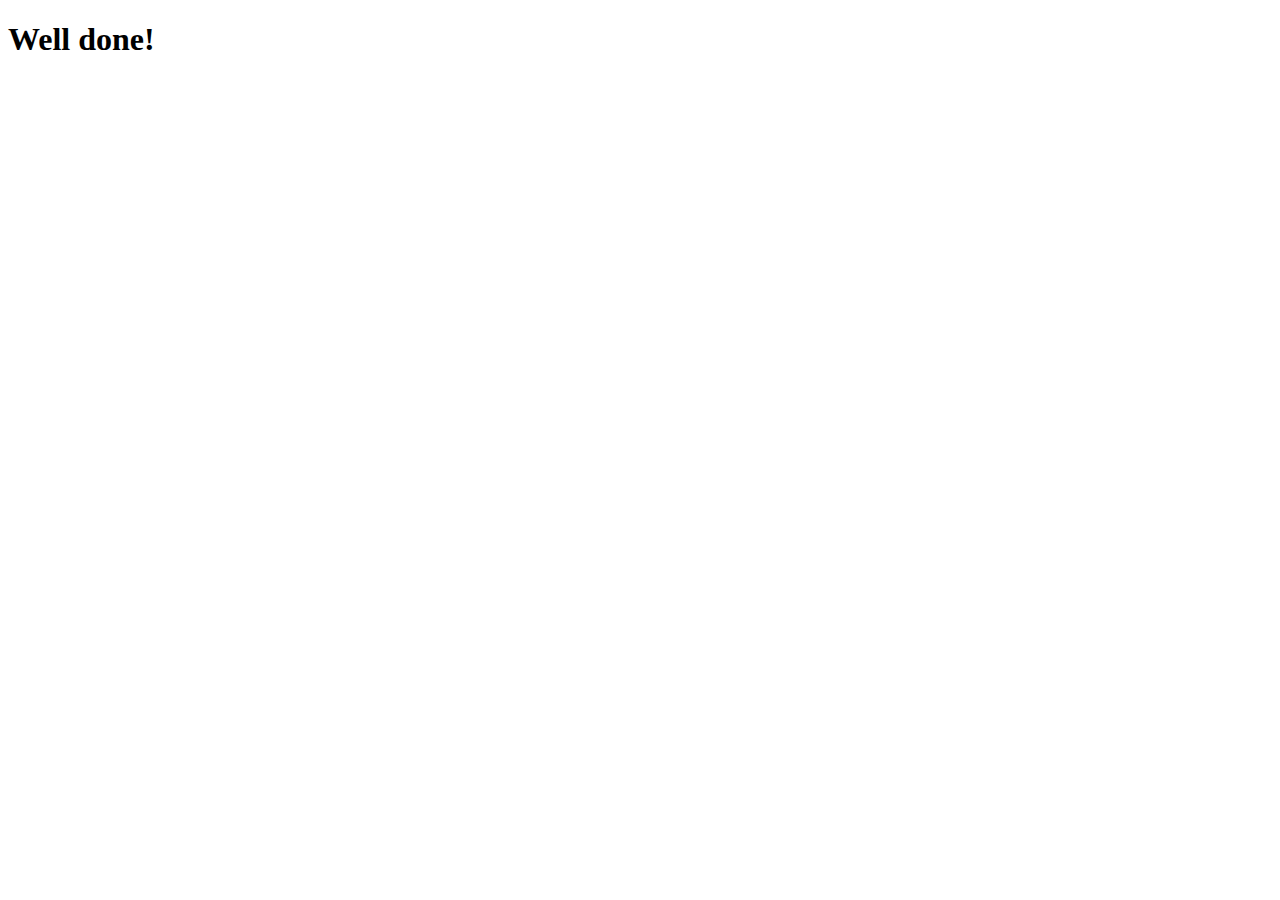
==== 0.html @ 77fcb459 "ce" ====
<!DOCTYPE html>
<html lang="en">
<head>
    <meta charset="UTF-8">
    <meta name="viewport" content="width=device-width, initial-scale=1.0">
    <title>Document</title>
    <script src="https://cdn.jsdelivr.net/npm/bootstrap@5.3.2/dist/js/bootstrap.bundle.min.js" integrity="sha384-C6RzsynM9kWDrMNeT87bh95OGNyZPhcTNXj1NW7RuBCsyN/o0jlpcV8Qyq46cDfL" crossorigin="anonymous"></script>
    <link href="https://cdn.jsdelivr.net/npm/bootstrap@5.3.2/dist/css/bootstrap.min.css" rel="stylesheet" integrity="sha384-T3c6CoIi6uLrA9TneNEoa7RxnatzjcDSCmG1MXxSR1GAsXEV/Dwwykc2MPK8M2HN" crossorigin="anonymous">
</head>
<body>
    <div class="alert alert-primary" role="alert">
        <h1 class="alert-heading">Well done!</h1>
      </div>
</body>
</html>
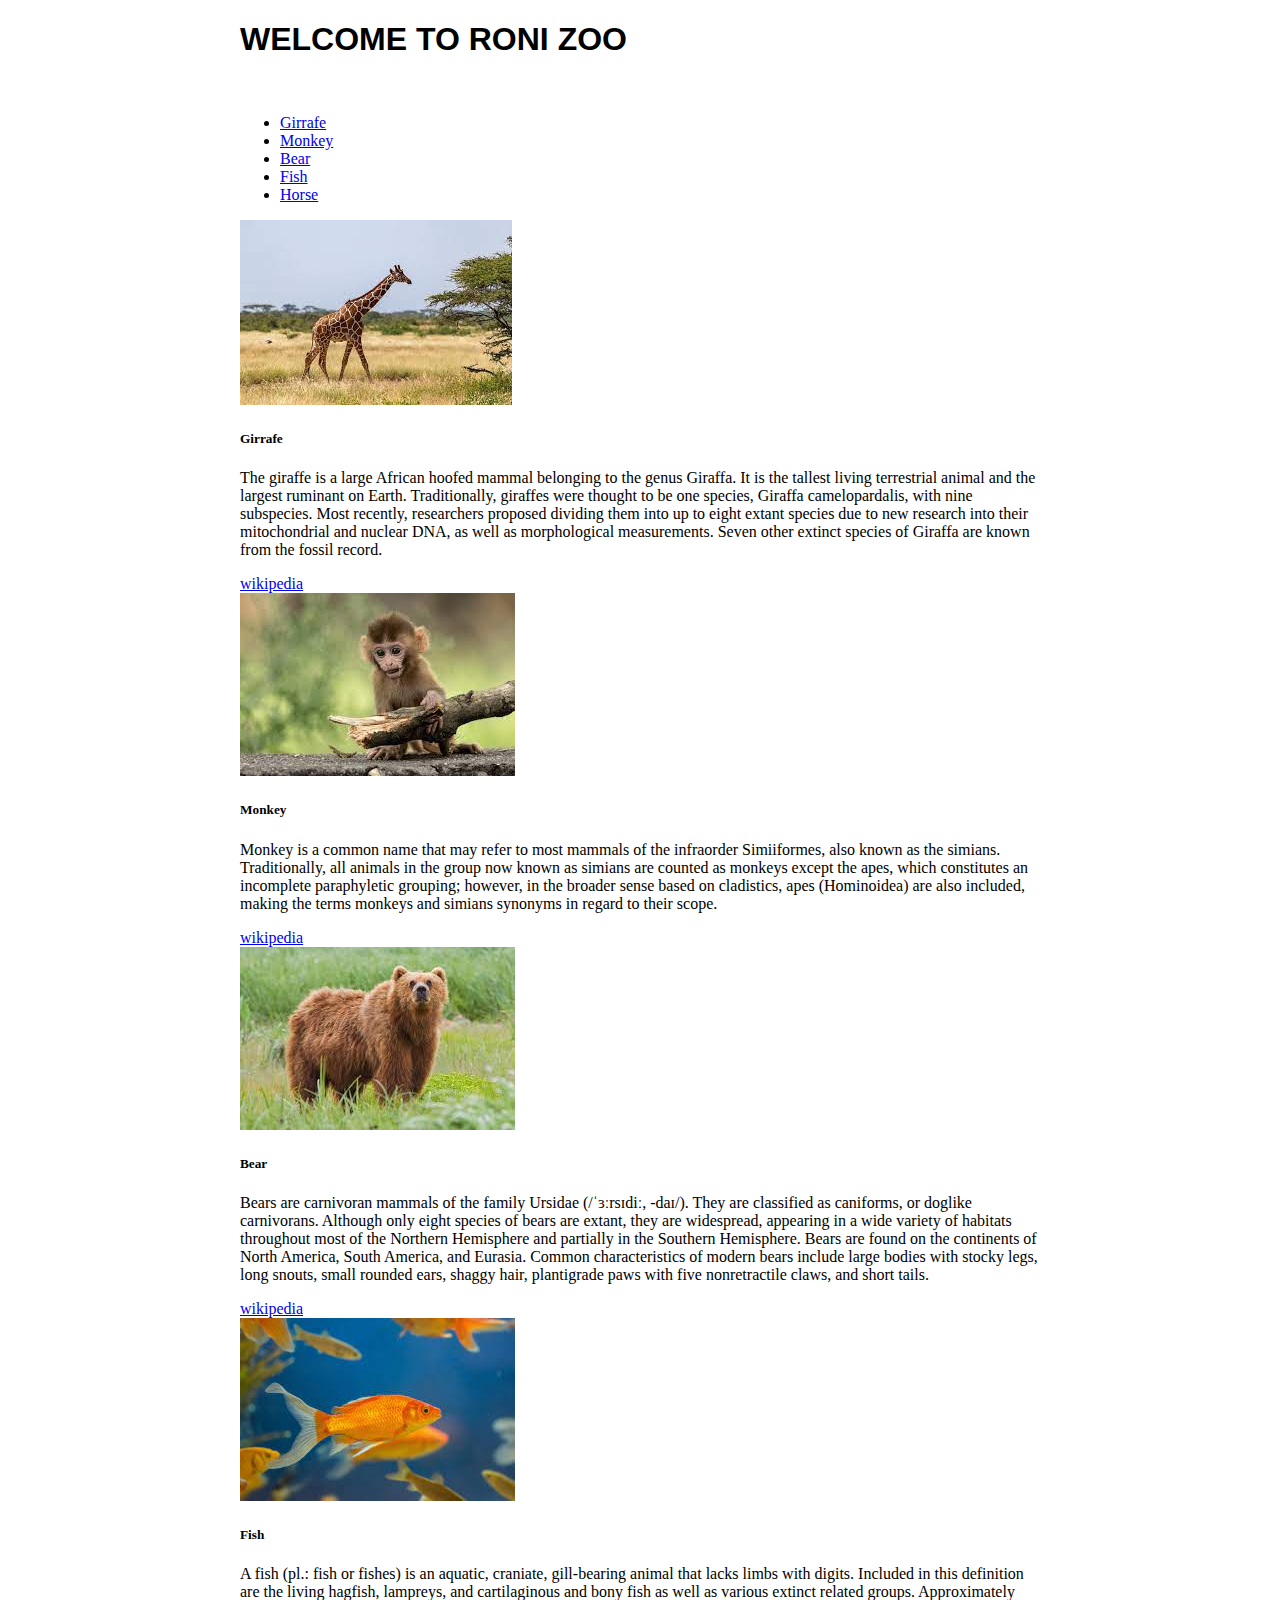
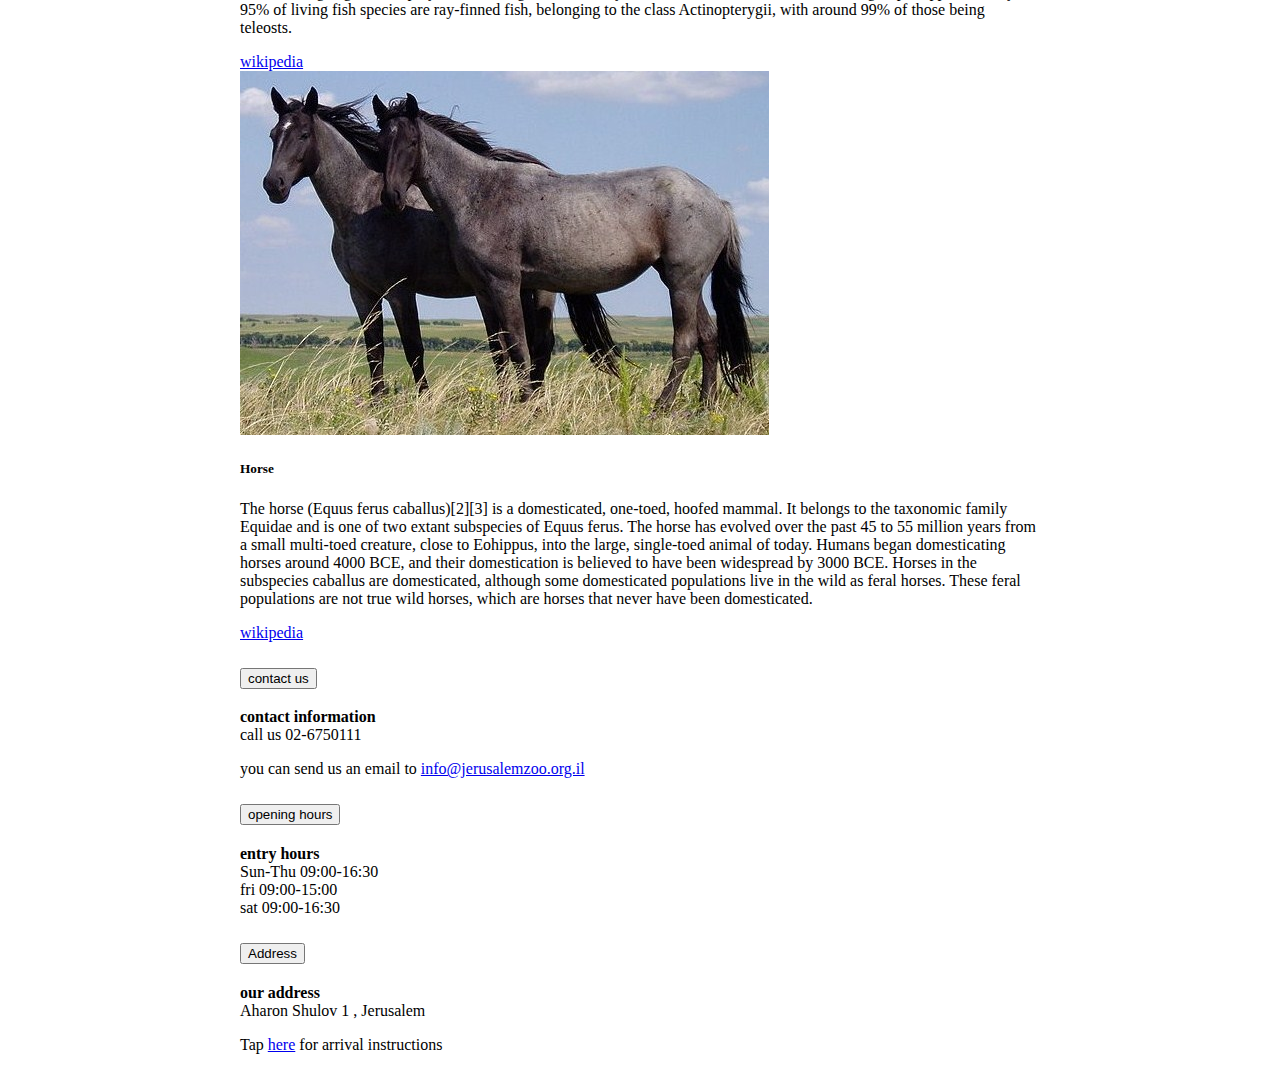
==== commit 783a1d0f: "add about page" ====
--- a/0.html
+++ b/0.html
@@ -1,15 +1,154 @@
 <!DOCTYPE html>
 <html lang="en">
 <head>
-    <meta charset="UTF-8">
-    <meta name="viewport" content="width=device-width, initial-scale=1.0">
-    <title>Document</title>
+    <link href="https://cdn.jsdelivr.net/npm/bootstrap@5.3.2/dist/css/bootstrap.min.css" rel="stylesheet" integrity="sha384-T3c6CoIi6uLrA9TneNEoa7RxnatzjcDSCmG1MXxSR1GAsXEV/Dwwykc2MPK8M2HN" crossorigin="anonymous">
     <script src="https://cdn.jsdelivr.net/npm/bootstrap@5.3.2/dist/js/bootstrap.bundle.min.js" integrity="sha384-C6RzsynM9kWDrMNeT87bh95OGNyZPhcTNXj1NW7RuBCsyN/o0jlpcV8Qyq46cDfL" crossorigin="anonymous"></script>
-    <link href="https://cdn.jsdelivr.net/npm/bootstrap@5.3.2/dist/css/bootstrap.min.css" rel="stylesheet" integrity="sha384-T3c6CoIi6uLrA9TneNEoa7RxnatzjcDSCmG1MXxSR1GAsXEV/Dwwykc2MPK8M2HN" crossorigin="anonymous">
+    <style>
+        /* Your non-responsive styles go here */
+
+        .responsive {
+            width: 100%;
+            max-width: 800px; /* Adjust the maximum width as needed */
+            margin: 0 auto; /* Center the element horizontally */
+        }
+
+        /* Media query for screens smaller than 600px */
+        @media (max-width: 600px) {
+            .responsive {
+                max-width: 100%; /* Adjust for smaller screens */
+            }
+        }
+    </style>
 </head>
 <body>
-    <div class="alert alert-primary" role="alert">
-        <h1 class="alert-heading">Well done!</h1>
-      </div>
+    <div class="responsive">
+        <!-- Your content goes here -->
+        <meta name="viewport" content="width=device-width, initial-scale=1.0">
+ 
+        <div class="alert alert-primary" role="alert">
+            <h1 style="font-family: Impact, Haettenschweiler, 'Arial Narrow Bold', sans-serif;" class="alert-heading">WELCOME TO RONI ZOO</h1>
+            <br>
+        
+    </div>
+       
+        <!-- list of animals + links -->
+        <ul class="list-group">
+            <li><a class="list-group-item" href="#girrafe">Girrafe</a></li>
+            <li><a class="list-group-item" href="#monkey">Monkey</a></li>
+            <li><a class="list-group-item" href="#bear">Bear</a></li>
+            <li><a class="list-group-item" href="#fish">Fish</a></li>
+            <li><a class="list-group-item" href="#horse">Horse</a></li>
+        </ul>
+        <!-- girrafe -->
+        <div class="card" style="width: 50rem;" id="girrafe">
+            <img src="giraffe.jpg" class="card-img-top" alt="...">
+            <div class="card-body">
+                <h5 class="card-title">Girrafe</h5>
+                <p class="card-text">The giraffe is a large African hoofed mammal belonging to the genus Giraffa. It is the
+                    tallest living terrestrial animal and the largest ruminant on Earth. Traditionally, giraffes were
+                    thought to be one species, Giraffa camelopardalis, with nine subspecies. Most recently, researchers
+                    proposed dividing them into up to eight extant species due to new research into their mitochondrial and
+                    nuclear DNA, as well as morphological measurements. Seven other extinct species of Giraffa are known
+                    from the fossil record.</p>
+                <a href="https://en.wikipedia.org/wiki/Giraffe" class="btn btn-primary">wikipedia</a>
+            </div>
+        </div>
+            <!-- monkey -->
+            <div class="card" style="width: 50rem;" id="monkey">
+                <img src="mon.jpg" class="card-img-top" alt="...">
+                <div class="card-body">
+                    <h5 class="card-title">Monkey</h5>
+                    <p class="card-text">Monkey is a common name that may refer to most mammals of the infraorder Simiiformes, also known as the simians. Traditionally, all animals in the group now known as simians are counted as monkeys except the apes, which constitutes an incomplete paraphyletic grouping; however, in the broader sense based on cladistics, apes (Hominoidea) are also included, making the terms monkeys and simians synonyms in regard to their scope.</p>
+                    <a href="https://en.wikipedia.org/wiki/Monkey" class="btn btn-primary">wikipedia</a>
+                </div>
+            </div>
+            <!-- bear -->
+            <div class="card" style="width: 50rem;" id="bear">
+                <img src="bear.jpg" class="card-img-top" alt="...">
+                <div class="card-body">
+                    <h5 class="card-title">Bear</h5>
+                    <p class="card-text">Bears are carnivoran mammals of the family Ursidae (/ˈɜːrsɪdiː, -daɪ/). They are classified as caniforms, or doglike carnivorans. Although only eight species of bears are extant, they are widespread, appearing in a wide variety of habitats throughout most of the Northern Hemisphere and partially in the Southern Hemisphere. Bears are found on the continents of North America, South America, and Eurasia. Common characteristics of modern bears include large bodies with stocky legs, long snouts, small rounded ears, shaggy hair, plantigrade paws with five nonretractile claws, and short tails.</p>
+                    <a href="https://en.wikipedia.org/wiki/Bear" class="btn btn-primary">wikipedia</a>
+                </div>
+            </div>
+            <!-- fish -->
+            <div class="card" style="width: 50rem;" id="fish">
+                <img src="fish.jpg" class="card-img-top" alt="...">
+                <div class="card-body">
+                    <h5 class="card-title">Fish</h5>
+                    <p class="card-text">A fish (pl.: fish or fishes) is an aquatic, craniate, gill-bearing animal that lacks limbs with digits. Included in this definition are the living hagfish, lampreys, and cartilaginous and bony fish as well as various extinct related groups. Approximately 95% of living fish species are ray-finned fish, belonging to the class Actinopterygii, with around 99% of those being teleosts.</p>
+                    <a href="https://en.wikipedia.org/wiki/Fish" class="btn btn-primary">wikipedia</a>
+                </div>
+            </div>
+            <!-- horse -->
+            <div class="card" style="width: 50rem;" id="horse">
+                <img src="horse.jpg" class="card-img-top" alt="...">
+                <div class="card-body">
+                    <h5 class="card-title">Horse</h5>
+                    <p class="card-text">The horse (Equus ferus caballus)[2][3] is a domesticated, one-toed, hoofed mammal. It belongs to the taxonomic family Equidae and is one of two extant subspecies of Equus ferus. The horse has evolved over the past 45 to 55 million years from a small multi-toed creature, close to Eohippus, into the large, single-toed animal of today. Humans began domesticating horses around 4000 BCE, and their domestication is believed to have been widespread by 3000 BCE. Horses in the subspecies caballus are domesticated, although some domesticated populations live in the wild as feral horses. These feral populations are not true wild horses, which are horses that never have been domesticated. </p>
+                    <a href="https://en.wikipedia.org/wiki/Horse" class="btn btn-primary">wikipedia</a>
+                </div>
+            </div>
+            <!-- class 2 call us -->
+            <span class="placeholder col-12 bg-primary"></span>
+            <div class="accordion" id="accordionPanelsStayOpenExample">
+                <div class="accordion-item">
+                    <h2 class="accordion-header">
+                        <button class="accordion-button" type="button" data-bs-toggle="collapse"
+                            data-bs-target="#panelsStayOpen-collapseOne" aria-expanded="true"
+                            aria-controls="panelsStayOpen-collapseOne">
+                            contact us
+                        </button>
+                    </h2>
+                    <div id="panelsStayOpen-collapseOne" class="accordion-collapse collapse show">
+                        <div class="accordion-body">
+                            <strong>contact information</strong>
+                            <br>
+                            <strong></strong>call us 02-6750111
+                            <br>
+                            <strong></strong> <p class="muted"> you can send us an email to <a href="mailto:info@jerusalemzoo.org.il" data-bs-toggle="tooltip" data-bs-title="Default tooltip">info@jerusalemzoo.org.il</a></p>
+                        </div>
+                    </div>
+                </div>
+                <div class="accordion-item">
+                    <h2 class="accordion-header">
+                        <button class="accordion-button collapsed" type="button" data-bs-toggle="collapse"
+                            data-bs-target="#panelsStayOpen-collapseTwo" aria-expanded="false"
+                            aria-controls="panelsStayOpen-collapseTwo">
+                            opening hours
+                        </button>
+                    </h2>
+                    <div id="panelsStayOpen-collapseTwo" class="accordion-collapse collapse">
+                        <div class="accordion-body">
+                            <strong>entry hours</strong>
+                            <br>
+                            <strong></strong>Sun-Thu 09:00-16:30
+                            <br>
+                            <strong></strong>fri 09:00-15:00
+                            <br>
+                            <strong></strong>sat 09:00-16:30
+                        </div>
+                    </div>
+                </div>
+                <div class="accordion-item">
+                    <h2 class="accordion-header">
+                        <button class="accordion-button collapsed" type="button" data-bs-toggle="collapse"
+                            data-bs-target="#panelsStayOpen-collapseThree" aria-expanded="false"
+                            aria-controls="panelsStayOpen-collapseThree">
+                            Address
+                        </button>
+                    </h2>
+                    <div id="panelsStayOpen-collapseThree" class="accordion-collapse collapse">
+                        <div class="accordion-body">
+                            <strong>our address</strong>
+                            <br>
+                            <strong></strong>Aharon Shulov 1 , Jerusalem
+                            <br>
+                            <strong></strong><p class="muted">Tap <a href="https://maps.app.goo.gl/F2zqZ1y1Fa9Sp45A7" data-bs-toggle="tooltip" data-bs-title="Default tooltip">here</a> for arrival instructions</p>
+                        </div>
+                    </div>
+                </div>
+            </div>
+    </div>
 </body>
 </html>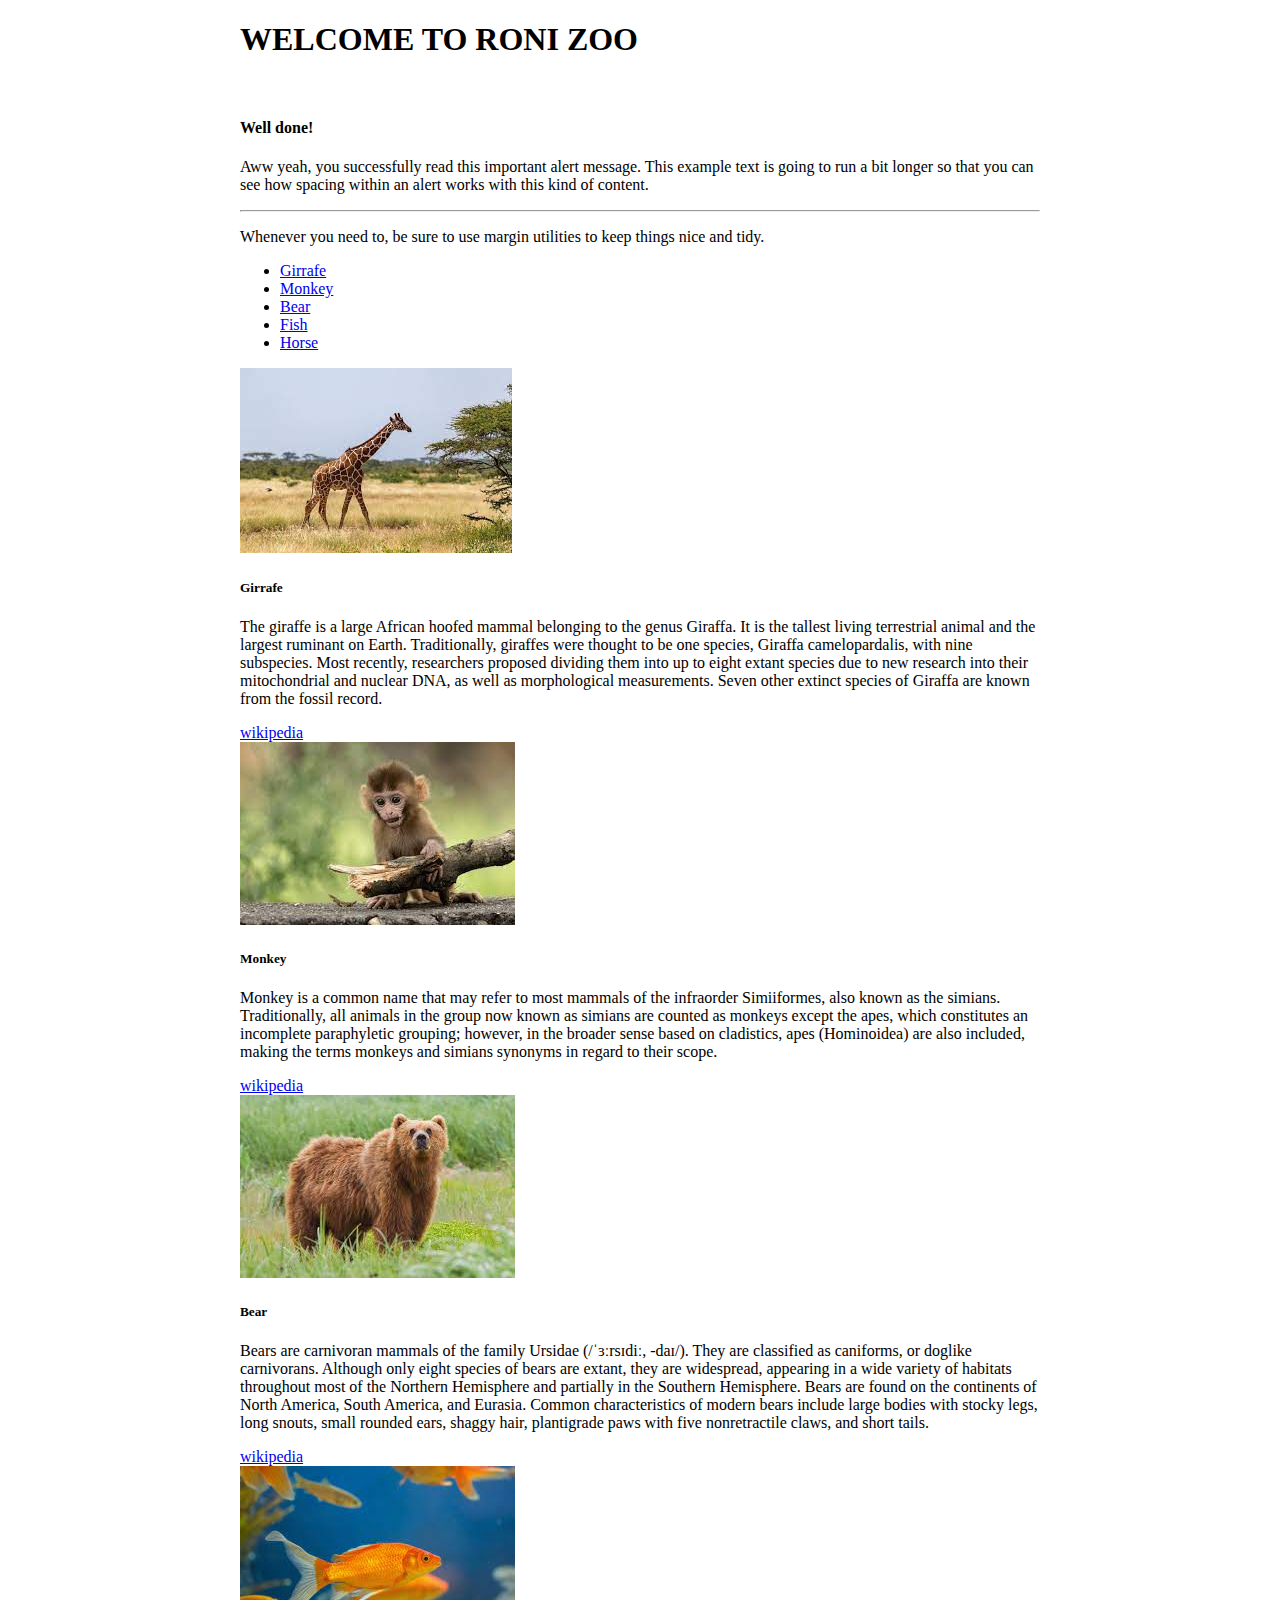
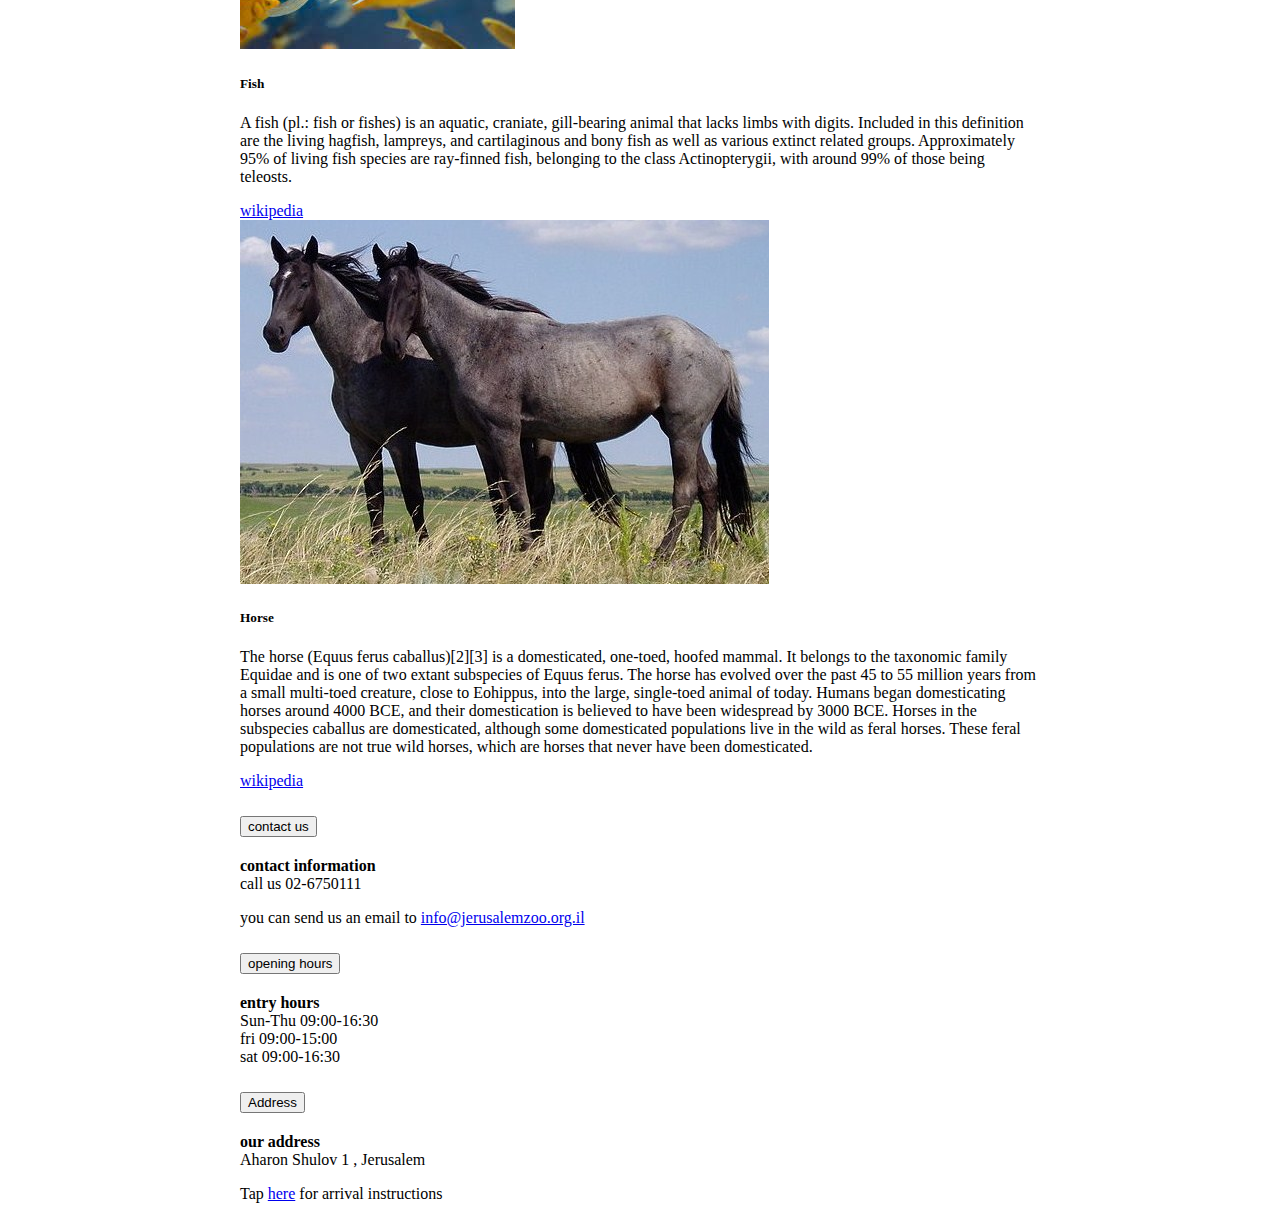
==== commit 22d31875: "add about page" ====
--- a/0.html
+++ b/0.html
@@ -1,36 +1,51 @@
 <!DOCTYPE html>
 <html lang="en">
+
 <head>
-    <link href="https://cdn.jsdelivr.net/npm/bootstrap@5.3.2/dist/css/bootstrap.min.css" rel="stylesheet" integrity="sha384-T3c6CoIi6uLrA9TneNEoa7RxnatzjcDSCmG1MXxSR1GAsXEV/Dwwykc2MPK8M2HN" crossorigin="anonymous">
-    <script src="https://cdn.jsdelivr.net/npm/bootstrap@5.3.2/dist/js/bootstrap.bundle.min.js" integrity="sha384-C6RzsynM9kWDrMNeT87bh95OGNyZPhcTNXj1NW7RuBCsyN/o0jlpcV8Qyq46cDfL" crossorigin="anonymous"></script>
+    <link href="https://cdn.jsdelivr.net/npm/bootstrap@5.3.2/dist/css/bootstrap.min.css" rel="stylesheet"
+        integrity="sha384-T3c6CoIi6uLrA9TneNEoa7RxnatzjcDSCmG1MXxSR1GAsXEV/Dwwykc2MPK8M2HN" crossorigin="anonymous">
+    <script src="https://cdn.jsdelivr.net/npm/bootstrap@5.3.2/dist/js/bootstrap.bundle.min.js"
+        integrity="sha384-C6RzsynM9kWDrMNeT87bh95OGNyZPhcTNXj1NW7RuBCsyN/o0jlpcV8Qyq46cDfL"
+        crossorigin="anonymous"></script>
     <style>
         /* Your non-responsive styles go here */
 
         .responsive {
             width: 100%;
-            max-width: 800px; /* Adjust the maximum width as needed */
-            margin: 0 auto; /* Center the element horizontally */
+            max-width: 800px;
+            /* Adjust the maximum width as needed */
+            margin: 0 auto;
+            /* Center the element horizontally */
         }
 
         /* Media query for screens smaller than 600px */
         @media (max-width: 600px) {
             .responsive {
-                max-width: 100%; /* Adjust for smaller screens */
+                max-width: 100%;
+                /* Adjust for smaller screens */
             }
         }
     </style>
 </head>
+
 <body>
     <div class="responsive">
         <!-- Your content goes here -->
         <meta name="viewport" content="width=device-width, initial-scale=1.0">
- 
+<!-- width -->
         <div class="alert alert-primary" role="alert">
-            <h1 style="font-family: Impact, Haettenschweiler, 'Arial Narrow Bold', sans-serif;" class="alert-heading">WELCOME TO RONI ZOO</h1>
+            <h1 style="font-family: Impact, Haettenschweiler, width: 200; 'Arial Narrow Bold', sans-serif;" class="alert-heading">
+                WELCOME TO RONI ZOO</h1>
             <br>
-        
-    </div>
-       
+
+        </div>
+        <div class="alert alert-success" role="alert">
+            <h4 class="alert-heading">Well done!</h4>
+            <p>Aww yeah, you successfully read this important alert message. This example text is going to run a bit
+                longer so that you can see how spacing within an alert works with this kind of content.</p>
+            <hr>
+            <p class="mb-0">Whenever you need to, be sure to use margin utilities to keep things nice and tidy.</p>
+        </div>
         <!-- list of animals + links -->
         <ul class="list-group">
             <li><a class="list-group-item" href="#girrafe">Girrafe</a></li>
@@ -44,111 +59,141 @@
             <img src="giraffe.jpg" class="card-img-top" alt="...">
             <div class="card-body">
                 <h5 class="card-title">Girrafe</h5>
-                <p class="card-text">The giraffe is a large African hoofed mammal belonging to the genus Giraffa. It is the
+                <p class="card-text">The giraffe is a large African hoofed mammal belonging to the genus Giraffa. It is
+                    the
                     tallest living terrestrial animal and the largest ruminant on Earth. Traditionally, giraffes were
                     thought to be one species, Giraffa camelopardalis, with nine subspecies. Most recently, researchers
-                    proposed dividing them into up to eight extant species due to new research into their mitochondrial and
+                    proposed dividing them into up to eight extant species due to new research into their mitochondrial
+                    and
                     nuclear DNA, as well as morphological measurements. Seven other extinct species of Giraffa are known
                     from the fossil record.</p>
                 <a href="https://en.wikipedia.org/wiki/Giraffe" class="btn btn-primary">wikipedia</a>
             </div>
         </div>
-            <!-- monkey -->
-            <div class="card" style="width: 50rem;" id="monkey">
-                <img src="mon.jpg" class="card-img-top" alt="...">
-                <div class="card-body">
-                    <h5 class="card-title">Monkey</h5>
-                    <p class="card-text">Monkey is a common name that may refer to most mammals of the infraorder Simiiformes, also known as the simians. Traditionally, all animals in the group now known as simians are counted as monkeys except the apes, which constitutes an incomplete paraphyletic grouping; however, in the broader sense based on cladistics, apes (Hominoidea) are also included, making the terms monkeys and simians synonyms in regard to their scope.</p>
-                    <a href="https://en.wikipedia.org/wiki/Monkey" class="btn btn-primary">wikipedia</a>
-                </div>
+        <!-- monkey -->
+        <div class="card" style="width: 50rem;" id="monkey">
+            <img src="mon.jpg" class="card-img-top" alt="...">
+            <div class="card-body">
+                <h5 class="card-title">Monkey</h5>
+                <p class="card-text">Monkey is a common name that may refer to most mammals of the infraorder
+                    Simiiformes, also known as the simians. Traditionally, all animals in the group now known as simians
+                    are counted as monkeys except the apes, which constitutes an incomplete paraphyletic grouping;
+                    however, in the broader sense based on cladistics, apes (Hominoidea) are also included, making the
+                    terms monkeys and simians synonyms in regard to their scope.</p>
+                <a href="https://en.wikipedia.org/wiki/Monkey" class="btn btn-primary">wikipedia</a>
             </div>
-            <!-- bear -->
-            <div class="card" style="width: 50rem;" id="bear">
-                <img src="bear.jpg" class="card-img-top" alt="...">
-                <div class="card-body">
-                    <h5 class="card-title">Bear</h5>
-                    <p class="card-text">Bears are carnivoran mammals of the family Ursidae (/ˈɜːrsɪdiː, -daɪ/). They are classified as caniforms, or doglike carnivorans. Although only eight species of bears are extant, they are widespread, appearing in a wide variety of habitats throughout most of the Northern Hemisphere and partially in the Southern Hemisphere. Bears are found on the continents of North America, South America, and Eurasia. Common characteristics of modern bears include large bodies with stocky legs, long snouts, small rounded ears, shaggy hair, plantigrade paws with five nonretractile claws, and short tails.</p>
-                    <a href="https://en.wikipedia.org/wiki/Bear" class="btn btn-primary">wikipedia</a>
-                </div>
+        </div>
+        <!-- bear -->
+        <div class="card" style="width: 50rem;" id="bear">
+            <img src="bear.jpg" class="card-img-top" alt="...">
+            <div class="card-body">
+                <h5 class="card-title">Bear</h5>
+                <p class="card-text">Bears are carnivoran mammals of the family Ursidae (/ˈɜːrsɪdiː, -daɪ/). They are
+                    classified as caniforms, or doglike carnivorans. Although only eight species of bears are extant,
+                    they are widespread, appearing in a wide variety of habitats throughout most of the Northern
+                    Hemisphere and partially in the Southern Hemisphere. Bears are found on the continents of North
+                    America, South America, and Eurasia. Common characteristics of modern bears include large bodies
+                    with stocky legs, long snouts, small rounded ears, shaggy hair, plantigrade paws with five
+                    nonretractile claws, and short tails.</p>
+                <a href="https://en.wikipedia.org/wiki/Bear" class="btn btn-primary">wikipedia</a>
             </div>
-            <!-- fish -->
-            <div class="card" style="width: 50rem;" id="fish">
-                <img src="fish.jpg" class="card-img-top" alt="...">
-                <div class="card-body">
-                    <h5 class="card-title">Fish</h5>
-                    <p class="card-text">A fish (pl.: fish or fishes) is an aquatic, craniate, gill-bearing animal that lacks limbs with digits. Included in this definition are the living hagfish, lampreys, and cartilaginous and bony fish as well as various extinct related groups. Approximately 95% of living fish species are ray-finned fish, belonging to the class Actinopterygii, with around 99% of those being teleosts.</p>
-                    <a href="https://en.wikipedia.org/wiki/Fish" class="btn btn-primary">wikipedia</a>
-                </div>
+        </div>
+        <!-- fish -->
+        <div class="card" style="width: 50rem;" id="fish">
+            <img src="fish.jpg" class="card-img-top" alt="...">
+            <div class="card-body">
+                <h5 class="card-title">Fish</h5>
+                <p class="card-text">A fish (pl.: fish or fishes) is an aquatic, craniate, gill-bearing animal that
+                    lacks limbs with digits. Included in this definition are the living hagfish, lampreys, and
+                    cartilaginous and bony fish as well as various extinct related groups. Approximately 95% of living
+                    fish species are ray-finned fish, belonging to the class Actinopterygii, with around 99% of those
+                    being teleosts.</p>
+                <a href="https://en.wikipedia.org/wiki/Fish" class="btn btn-primary">wikipedia</a>
             </div>
-            <!-- horse -->
-            <div class="card" style="width: 50rem;" id="horse">
-                <img src="horse.jpg" class="card-img-top" alt="...">
-                <div class="card-body">
-                    <h5 class="card-title">Horse</h5>
-                    <p class="card-text">The horse (Equus ferus caballus)[2][3] is a domesticated, one-toed, hoofed mammal. It belongs to the taxonomic family Equidae and is one of two extant subspecies of Equus ferus. The horse has evolved over the past 45 to 55 million years from a small multi-toed creature, close to Eohippus, into the large, single-toed animal of today. Humans began domesticating horses around 4000 BCE, and their domestication is believed to have been widespread by 3000 BCE. Horses in the subspecies caballus are domesticated, although some domesticated populations live in the wild as feral horses. These feral populations are not true wild horses, which are horses that never have been domesticated. </p>
-                    <a href="https://en.wikipedia.org/wiki/Horse" class="btn btn-primary">wikipedia</a>
-                </div>
+        </div>
+        <!-- horse -->
+        <div class="card" style="width: 50rem;" id="horse">
+            <img src="horse.jpg" class="card-img-top" alt="...">
+            <div class="card-body">
+                <h5 class="card-title">Horse</h5>
+                <p class="card-text">The horse (Equus ferus caballus)[2][3] is a domesticated, one-toed, hoofed mammal.
+                    It belongs to the taxonomic family Equidae and is one of two extant subspecies of Equus ferus. The
+                    horse has evolved over the past 45 to 55 million years from a small multi-toed creature, close to
+                    Eohippus, into the large, single-toed animal of today. Humans began domesticating horses around 4000
+                    BCE, and their domestication is believed to have been widespread by 3000 BCE. Horses in the
+                    subspecies caballus are domesticated, although some domesticated populations live in the wild as
+                    feral horses. These feral populations are not true wild horses, which are horses that never have
+                    been domesticated. </p>
+                <a href="https://en.wikipedia.org/wiki/Horse" class="btn btn-primary">wikipedia</a>
             </div>
-            <!-- class 2 call us -->
-            <span class="placeholder col-12 bg-primary"></span>
-            <div class="accordion" id="accordionPanelsStayOpenExample">
-                <div class="accordion-item">
-                    <h2 class="accordion-header">
-                        <button class="accordion-button" type="button" data-bs-toggle="collapse"
-                            data-bs-target="#panelsStayOpen-collapseOne" aria-expanded="true"
-                            aria-controls="panelsStayOpen-collapseOne">
-                            contact us
-                        </button>
-                    </h2>
-                    <div id="panelsStayOpen-collapseOne" class="accordion-collapse collapse show">
-                        <div class="accordion-body">
-                            <strong>contact information</strong>
-                            <br>
-                            <strong></strong>call us 02-6750111
-                            <br>
-                            <strong></strong> <p class="muted"> you can send us an email to <a href="mailto:info@jerusalemzoo.org.il" data-bs-toggle="tooltip" data-bs-title="Default tooltip">info@jerusalemzoo.org.il</a></p>
-                        </div>
-                    </div>
-                </div>
-                <div class="accordion-item">
-                    <h2 class="accordion-header">
-                        <button class="accordion-button collapsed" type="button" data-bs-toggle="collapse"
-                            data-bs-target="#panelsStayOpen-collapseTwo" aria-expanded="false"
-                            aria-controls="panelsStayOpen-collapseTwo">
-                            opening hours
-                        </button>
-                    </h2>
-                    <div id="panelsStayOpen-collapseTwo" class="accordion-collapse collapse">
-                        <div class="accordion-body">
-                            <strong>entry hours</strong>
-                            <br>
-                            <strong></strong>Sun-Thu 09:00-16:30
-                            <br>
-                            <strong></strong>fri 09:00-15:00
-                            <br>
-                            <strong></strong>sat 09:00-16:30
-                        </div>
-                    </div>
-                </div>
-                <div class="accordion-item">
-                    <h2 class="accordion-header">
-                        <button class="accordion-button collapsed" type="button" data-bs-toggle="collapse"
-                            data-bs-target="#panelsStayOpen-collapseThree" aria-expanded="false"
-                            aria-controls="panelsStayOpen-collapseThree">
-                            Address
-                        </button>
-                    </h2>
-                    <div id="panelsStayOpen-collapseThree" class="accordion-collapse collapse">
-                        <div class="accordion-body">
-                            <strong>our address</strong>
-                            <br>
-                            <strong></strong>Aharon Shulov 1 , Jerusalem
-                            <br>
-                            <strong></strong><p class="muted">Tap <a href="https://maps.app.goo.gl/F2zqZ1y1Fa9Sp45A7" data-bs-toggle="tooltip" data-bs-title="Default tooltip">here</a> for arrival instructions</p>
-                        </div>
+        </div>
+        <!-- class 2 call us -->
+        <span class="placeholder col-12 bg-primary"></span>
+        <div class="accordion" id="accordionPanelsStayOpenExample">
+            <div class="accordion-item">
+                <h2 class="accordion-header">
+                    <button class="accordion-button" type="button" data-bs-toggle="collapse"
+                        data-bs-target="#panelsStayOpen-collapseOne" aria-expanded="true"
+                        aria-controls="panelsStayOpen-collapseOne">
+                        contact us
+                    </button>
+                </h2>
+                <div id="panelsStayOpen-collapseOne" class="accordion-collapse collapse show">
+                    <div class="accordion-body">
+                        <strong>contact information</strong>
+                        <br>
+                        <strong></strong>call us 02-6750111
+                        <br>
+                        <strong></strong>
+                        <p class="muted"> you can send us an email to <a href="mailto:info@jerusalemzoo.org.il"
+                                data-bs-toggle="tooltip" data-bs-title="Default tooltip">info@jerusalemzoo.org.il</a>
+                        </p>
                     </div>
                 </div>
             </div>
+            <div class="accordion-item">
+                <h2 class="accordion-header">
+                    <button class="accordion-button collapsed" type="button" data-bs-toggle="collapse"
+                        data-bs-target="#panelsStayOpen-collapseTwo" aria-expanded="false"
+                        aria-controls="panelsStayOpen-collapseTwo">
+                        opening hours
+                    </button>
+                </h2>
+                <div id="panelsStayOpen-collapseTwo" class="accordion-collapse collapse">
+                    <div class="accordion-body">
+                        <strong>entry hours</strong>
+                        <br>
+                        <strong></strong>Sun-Thu 09:00-16:30
+                        <br>
+                        <strong></strong>fri 09:00-15:00
+                        <br>
+                        <strong></strong>sat 09:00-16:30
+                    </div>
+                </div>
+            </div>
+            <div class="accordion-item">
+                <h2 class="accordion-header">
+                    <button class="accordion-button collapsed" type="button" data-bs-toggle="collapse"
+                        data-bs-target="#panelsStayOpen-collapseThree" aria-expanded="false"
+                        aria-controls="panelsStayOpen-collapseThree">
+                        Address
+                    </button>
+                </h2>
+                <div id="panelsStayOpen-collapseThree" class="accordion-collapse collapse">
+                    <div class="accordion-body">
+                        <strong>our address</strong>
+                        <br>
+                        <strong></strong>Aharon Shulov 1 , Jerusalem
+                        <br>
+                        <strong></strong>
+                        <p class="muted">Tap <a href="https://maps.app.goo.gl/F2zqZ1y1Fa9Sp45A7"
+                                data-bs-toggle="tooltip" data-bs-title="Default tooltip">here</a> for arrival
+                            instructions</p>
+                    </div>
+                </div>
+            </div>
+        </div>
     </div>
 </body>
+
 </html>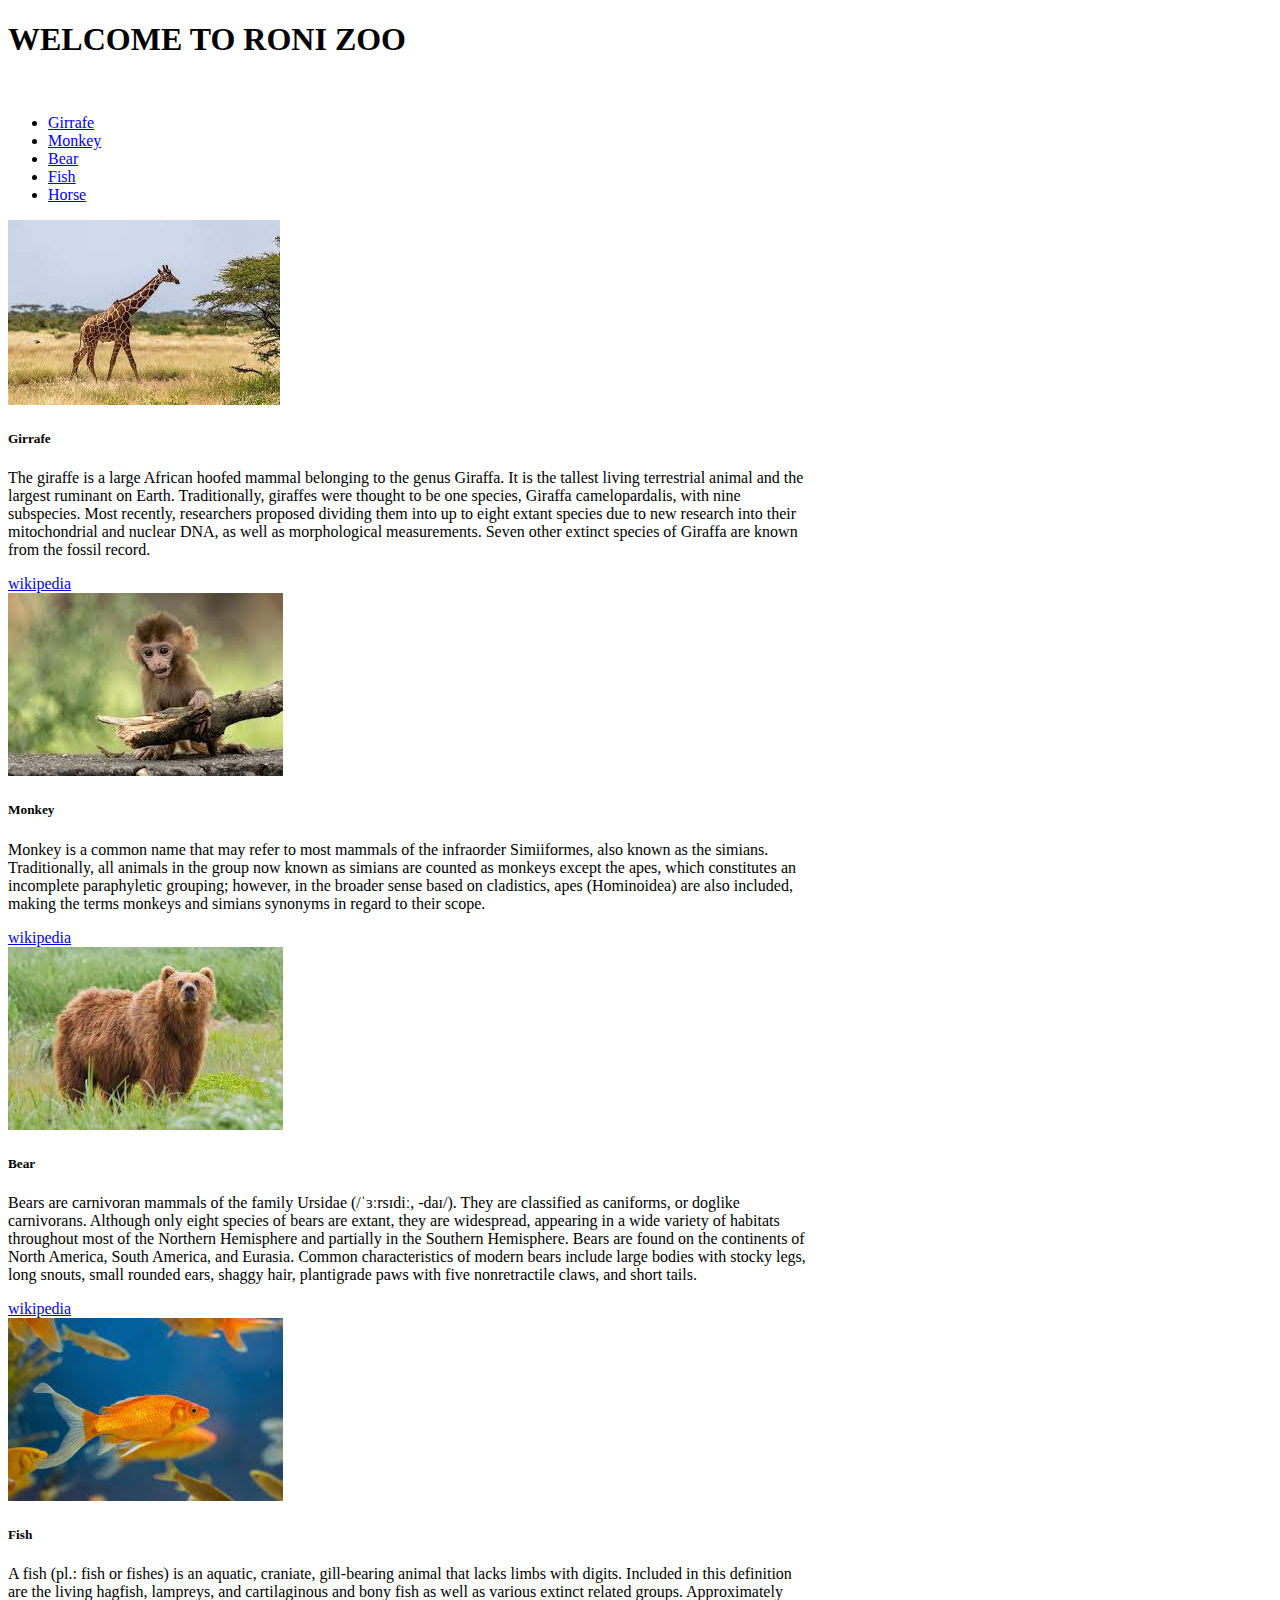
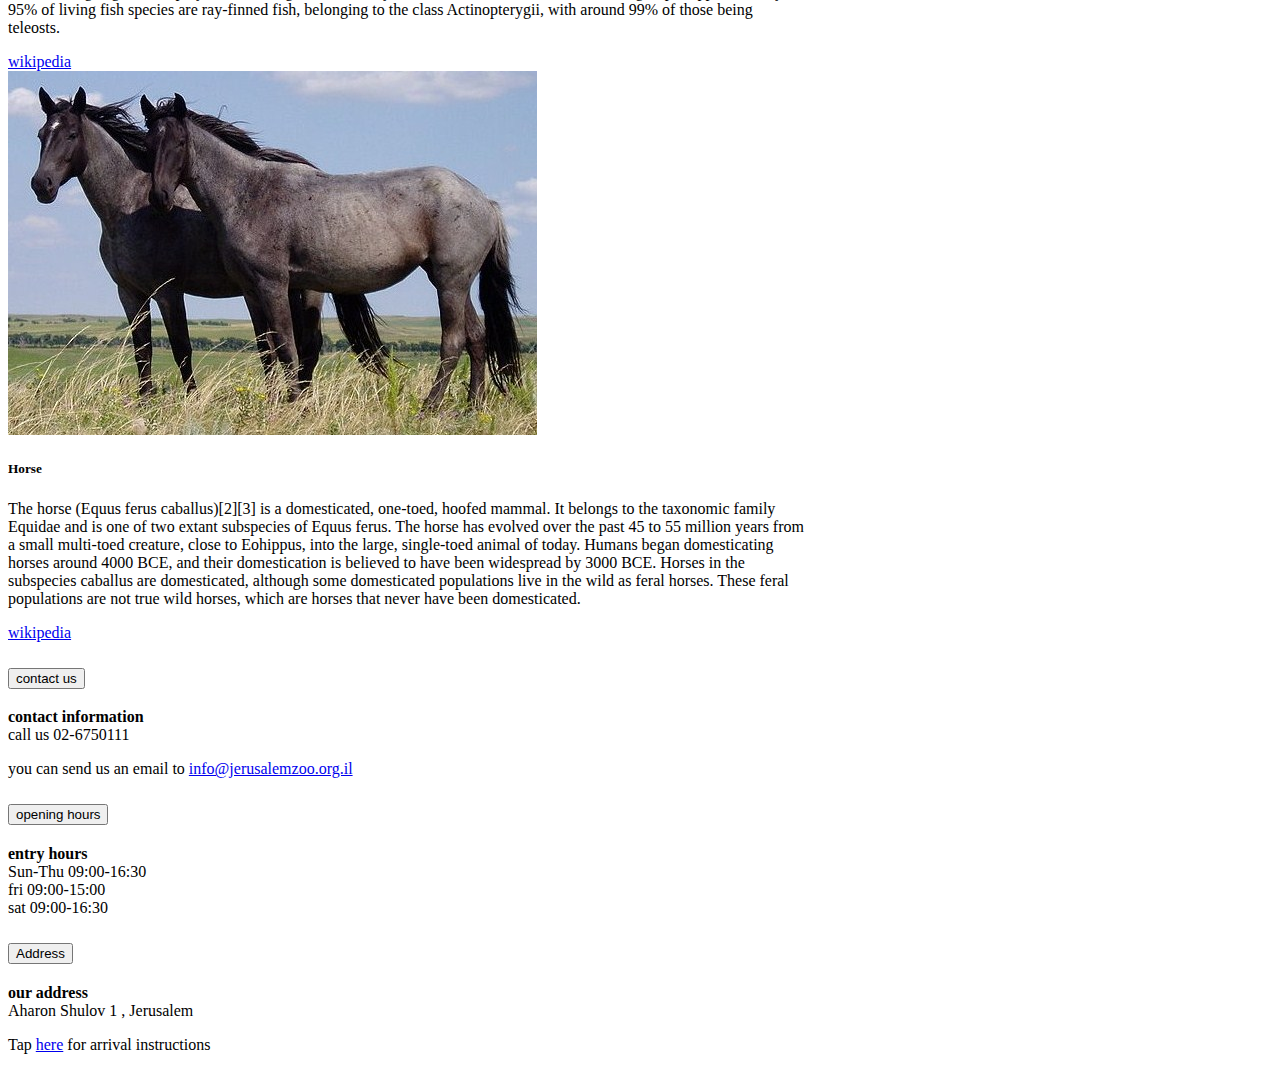
==== commit 07d6db03: "mm" ====
--- a/0.html
+++ b/0.html
@@ -1,31 +1,14 @@
 <!DOCTYPE html>
 <html lang="en">
-
 <head>
+    <meta charset="UTF-8">
+    <meta name="viewport" content="width=device-width, initial-scale=1.0">
+    <title>Document</title>
     <link href="https://cdn.jsdelivr.net/npm/bootstrap@5.3.2/dist/css/bootstrap.min.css" rel="stylesheet"
-        integrity="sha384-T3c6CoIi6uLrA9TneNEoa7RxnatzjcDSCmG1MXxSR1GAsXEV/Dwwykc2MPK8M2HN" crossorigin="anonymous">
-    <script src="https://cdn.jsdelivr.net/npm/bootstrap@5.3.2/dist/js/bootstrap.bundle.min.js"
-        integrity="sha384-C6RzsynM9kWDrMNeT87bh95OGNyZPhcTNXj1NW7RuBCsyN/o0jlpcV8Qyq46cDfL"
-        crossorigin="anonymous"></script>
-    <style>
-        /* Your non-responsive styles go here */
-
-        .responsive {
-            width: 100%;
-            max-width: 800px;
-            /* Adjust the maximum width as needed */
-            margin: 0 auto;
-            /* Center the element horizontally */
-        }
-
-        /* Media query for screens smaller than 600px */
-        @media (max-width: 600px) {
-            .responsive {
-                max-width: 100%;
-                /* Adjust for smaller screens */
-            }
-        }
-    </style>
+    integrity="sha384-T3c6CoIi6uLrA9TneNEoa7RxnatzjcDSCmG1MXxSR1GAsXEV/Dwwykc2MPK8M2HN" crossorigin="anonymous">
+<script src="https://cdn.jsdelivr.net/npm/bootstrap@5.3.2/dist/js/bootstrap.bundle.min.js"
+    integrity="sha384-C6RzsynM9kWDrMNeT87bh95OGNyZPhcTNXj1NW7RuBCsyN/o0jlpcV8Qyq46cDfL"
+    crossorigin="anonymous"></script>
 </head>
 
 <body>
@@ -34,17 +17,10 @@
         <meta name="viewport" content="width=device-width, initial-scale=1.0">
 <!-- width -->
         <div class="alert alert-primary" role="alert">
-            <h1 style="font-family: Impact, Haettenschweiler, width: 200; 'Arial Narrow Bold', sans-serif;" class="alert-heading">
+            <h1 style="font-family: Impact, Haettenschweiler; 'Arial Narrow Bold', sans-serif;" class="alert-heading">
                 WELCOME TO RONI ZOO</h1>
             <br>
 
-        </div>
-        <div class="alert alert-success" role="alert">
-            <h4 class="alert-heading">Well done!</h4>
-            <p>Aww yeah, you successfully read this important alert message. This example text is going to run a bit
-                longer so that you can see how spacing within an alert works with this kind of content.</p>
-            <hr>
-            <p class="mb-0">Whenever you need to, be sure to use margin utilities to keep things nice and tidy.</p>
         </div>
         <!-- list of animals + links -->
         <ul class="list-group">
